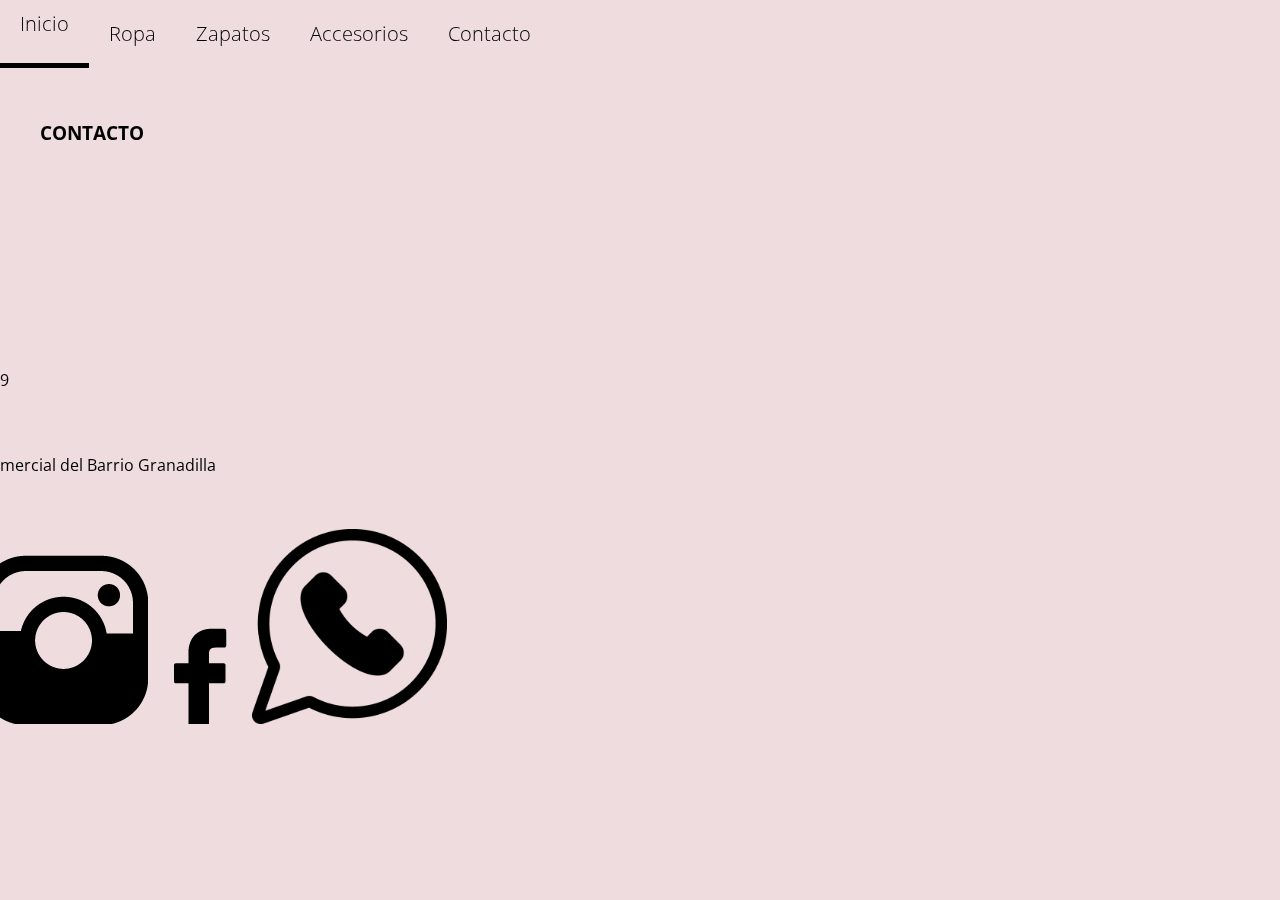
==== contacto.html @ 3f1449f0 "carpeta toro rosa" ====
<!DOCTYPE html>
<html lang="en">
<head>
  <meta charset="UTF-8">
  <meta http-equiv="X-UA-Compatible" content="ie=edge">
  <title>Toro Rosa</title>
  <link rel="styleSheet" href="css/styles.css">
  <meta name="viewport" content="width=device-width, initial-scale=1.0">
  <link href="https://fonts.googleapis.com/css?family=Open+Sans:300,400,700" rel="stylesheet">
</head>

<body>
  <div class="wrapper">
    <div class="hamburguer clearfix">
      <svg class="hamburguer-btn" id="btn-hamburguer" viewBox="0 0 30 30">
        <path class="line line-top" d="M0,9h30" />
        <path class="line line-center" d="M0,15h30" />
        <path class="line line-bottom" d="M0,21h30" />
      </svg>
    </div>
    <div class="header">
      <div id="sidebar" class="cont__menu">
        <ul class="header__menu" id="menu">
          <li><a href="index.html">Inicio</a></li>
          <li><a href="ropa.html">Ropa</a></li>
          <li><a href="zapatos.html">Zapatos</a></li>
          <li><a href="accesorios.html">Accesorios</a></li>
          <li><a href="contacto.html">Contacto</a></li>
        </ul>
    </div>
    <h3 class="contact-tittle">CONTACTO</h3>
    <div class="contact-container">
      <img src="img/contacto/telefono.png" alt="icono de telefono" class="icons-contact">
      <p class="icons-info">2101 - 9509</p> 
      <img src="img/contacto/ubicacion.png" alt="icono de ubicación" class="icons-contact">
      <p class="icons-info">Centro Comercial del Barrio Granadilla</p>

      <div class="networks-container">
        <a href="https://www.instagram.com/tororosa.cr/?hl=es-la" target="_blank"><img src="img/contacto/instagram.png" alt="icono de instagram" class="icons-networks"></a>
        <a href="https://es-la.facebook.com/tororosa.cr/" target="_blank"><img src="img/contacto/facebook.png" alt="icono de facebook" class="icons-networks"></a>
        <a href="" target="_blank"><img src="img/contacto/whatsapp.png" alt="icono de whatsapp" class="icons-networks"></a>
      </div>
    </div>
    
  <script src="js/script.js"></script>
</body>
</html>
---- css/styles.css ----
@charset "UTF-8";
* {
  margin: 0;
  padding: 0; }

a {
  text-decoration: none; }

body {
  font-family: 'Open Sans', sans-serif;
  background-color: #eedcdf; }

.clearfix:after {
  display: block;
  content: "";
  clear: both; }

html {
  scroll-behavior: smooth;
  overflow-y: visible; }

ul {
  list-style: none; }

.wrapper {
  overflow: hidden; }

.hamburguer-btn {
  display: none;
  margin: 4%;
  position: fixed;
  width: 30px;
  z-index: 5; }
  .hamburguer-btn path {
    fill: transparent;
    stroke-width: 2px;
    stroke: black;
    transition: all 500ms cubic-bezier(0.2, 0, 0, 1); }
  .hamburguer-btn:hover .line-top {
    transform: translateY(-4px); }
  .hamburguer-btn:hover .line-bottom {
    transform: translateY(4px); }
  .hamburguer-btn.active path {
    stroke: black; }
  .hamburguer-btn.active .line-center {
    transform: translateX(-50px); }
  .hamburguer-btn.active .line-top {
    transform: rotate(45deg) translateX(6px) translateY(-9px); }
  .hamburguer-btn.active .line-bottom {
    transform: rotate(-45deg) translateX(-15px) translateY(0px); }

.header {
  background-color: #eedcdf;
  position: fixed;
  top: 0;
  height: 67px;
  width: 100%;
  z-index: 3; }

.header__menu {
  position: sticky;
  top: 0; }
  .header__menu a {
    color: black;
    font-size: 20px;
    font-weight: 300;
    padding-bottom: 0; }
  .header__menu li {
    cursor: pointer;
    float: left;
    padding: 20px;
    transition: 0.5s; }
  .header__menu li:hover {
    padding: 10px 20px 26px 20px;
    border-bottom: 5px solid black; }

@media (max-width: 768px) {
  .hamburguer {
    display: block;
    position: fixed;
    background-color: transparent;
    width: 100%;
    height: 10%;
    z-index: 4; }

  .cont__menu {
    background-color: #eedcdf;
    height: 100%;
    left: -100%;
    position: fixed;
    transition: 0.5s;
    width: 100%;
    z-index: 1; }

  .cont__menu.show {
    left: 0; }

  .hamburguer-btn {
    display: block;
    margin-left: 85%; }

  .header {
    display: flex;
    justify-content: start;
    height: 67px; }

  .header__menu {
    margin-top: 15%; }
    .header__menu a {
      color: black;
      font-size: 35px; }
    .header__menu a:active {
      color: white;
      transition: 0.5s; }
    .header__menu a:hover {
      color: white; }
    .header__menu li {
      box-sizing: border-box;
      padding: 17px 8px;
      text-align: center;
      transition: 0.5s;
      width: 100%; }
    .header__menu li:hover {
      padding: 40px 20px;
      border-bottom: none; }

  .animación {
    width: 125%;
    margin-top: 61%;
    margin-left: -12%; } }
.contact-tittle {
  margin-top: 120px;
  margin-left: 40px; }

.contact-container {
  margin-top: 200px;
  margin-left: -106px; }

.icons-contact {
  max-width: 3%; }

.icons-info {
  margin-left: 30px;
  margin-top: -23px;
  padding-bottom: 24px; }

.icons-networks {
  max-width: 15%; }

.networks-container {
  margin-top: 29px;
  margin-left: 85px; }

/*# sourceMappingURL=styles.css.map */
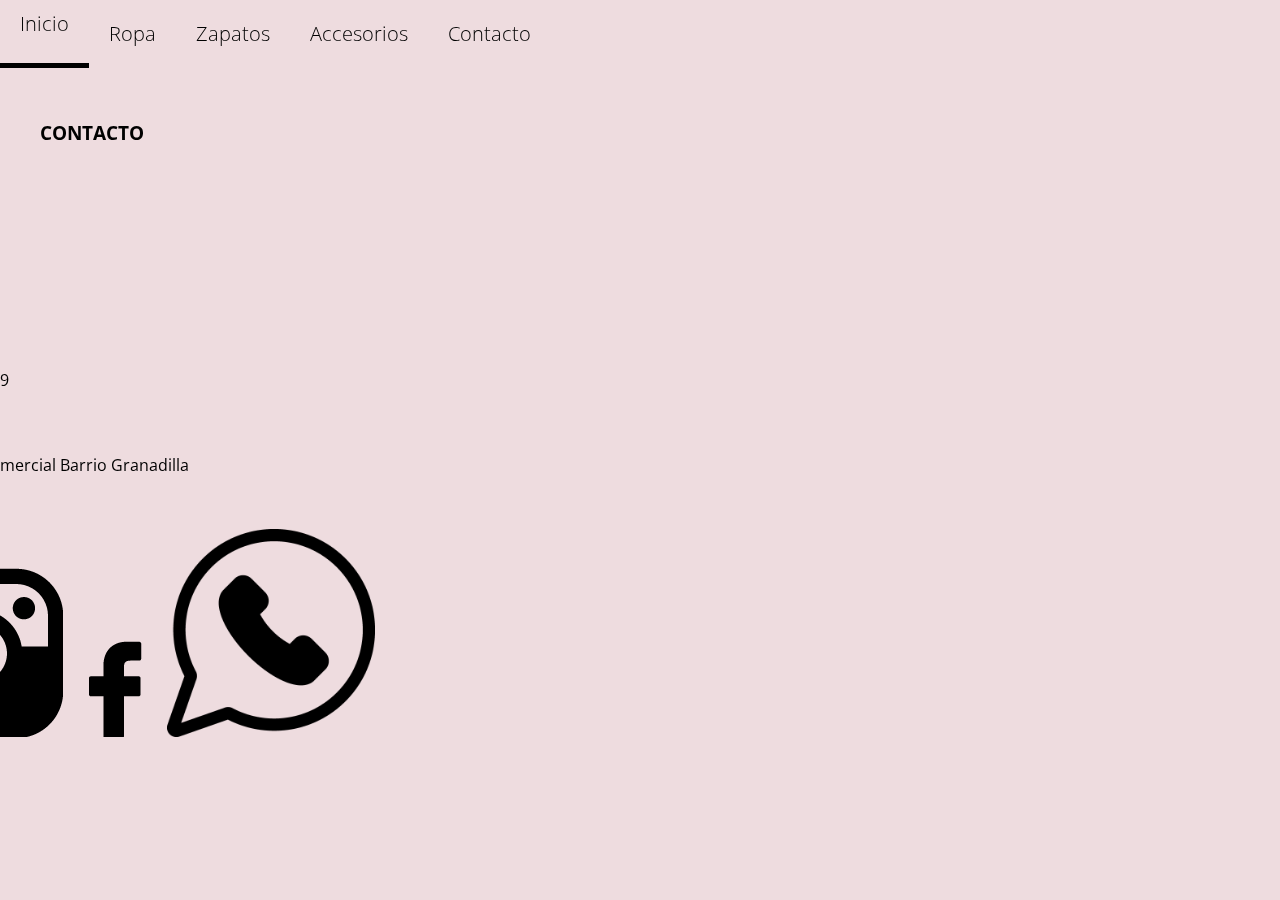
==== commit b45abed9: "cambio html y sass:contacto" ====
--- a/contacto.html
+++ b/contacto.html
@@ -33,7 +33,7 @@
       <img src="img/contacto/telefono.png" alt="icono de telefono" class="icons-contact">
       <p class="icons-info">2101 - 9509</p> 
       <img src="img/contacto/ubicacion.png" alt="icono de ubicación" class="icons-contact">
-      <p class="icons-info">Centro Comercial del Barrio Granadilla</p>
+      <p class="icons-info">Centro Comercial Barrio Granadilla</p>
 
       <div class="networks-container">
         <a href="https://www.instagram.com/tororosa.cr/?hl=es-la" target="_blank"><img src="img/contacto/instagram.png" alt="icono de instagram" class="icons-networks"></a>
--- a/css/styles.css
+++ b/css/styles.css
@@ -148,7 +148,6 @@
   max-width: 15%; }
 
 .networks-container {
-  margin-top: 29px;
-  margin-left: 85px; }
+  margin-top: 29px; }
 
 /*# sourceMappingURL=styles.css.map */
